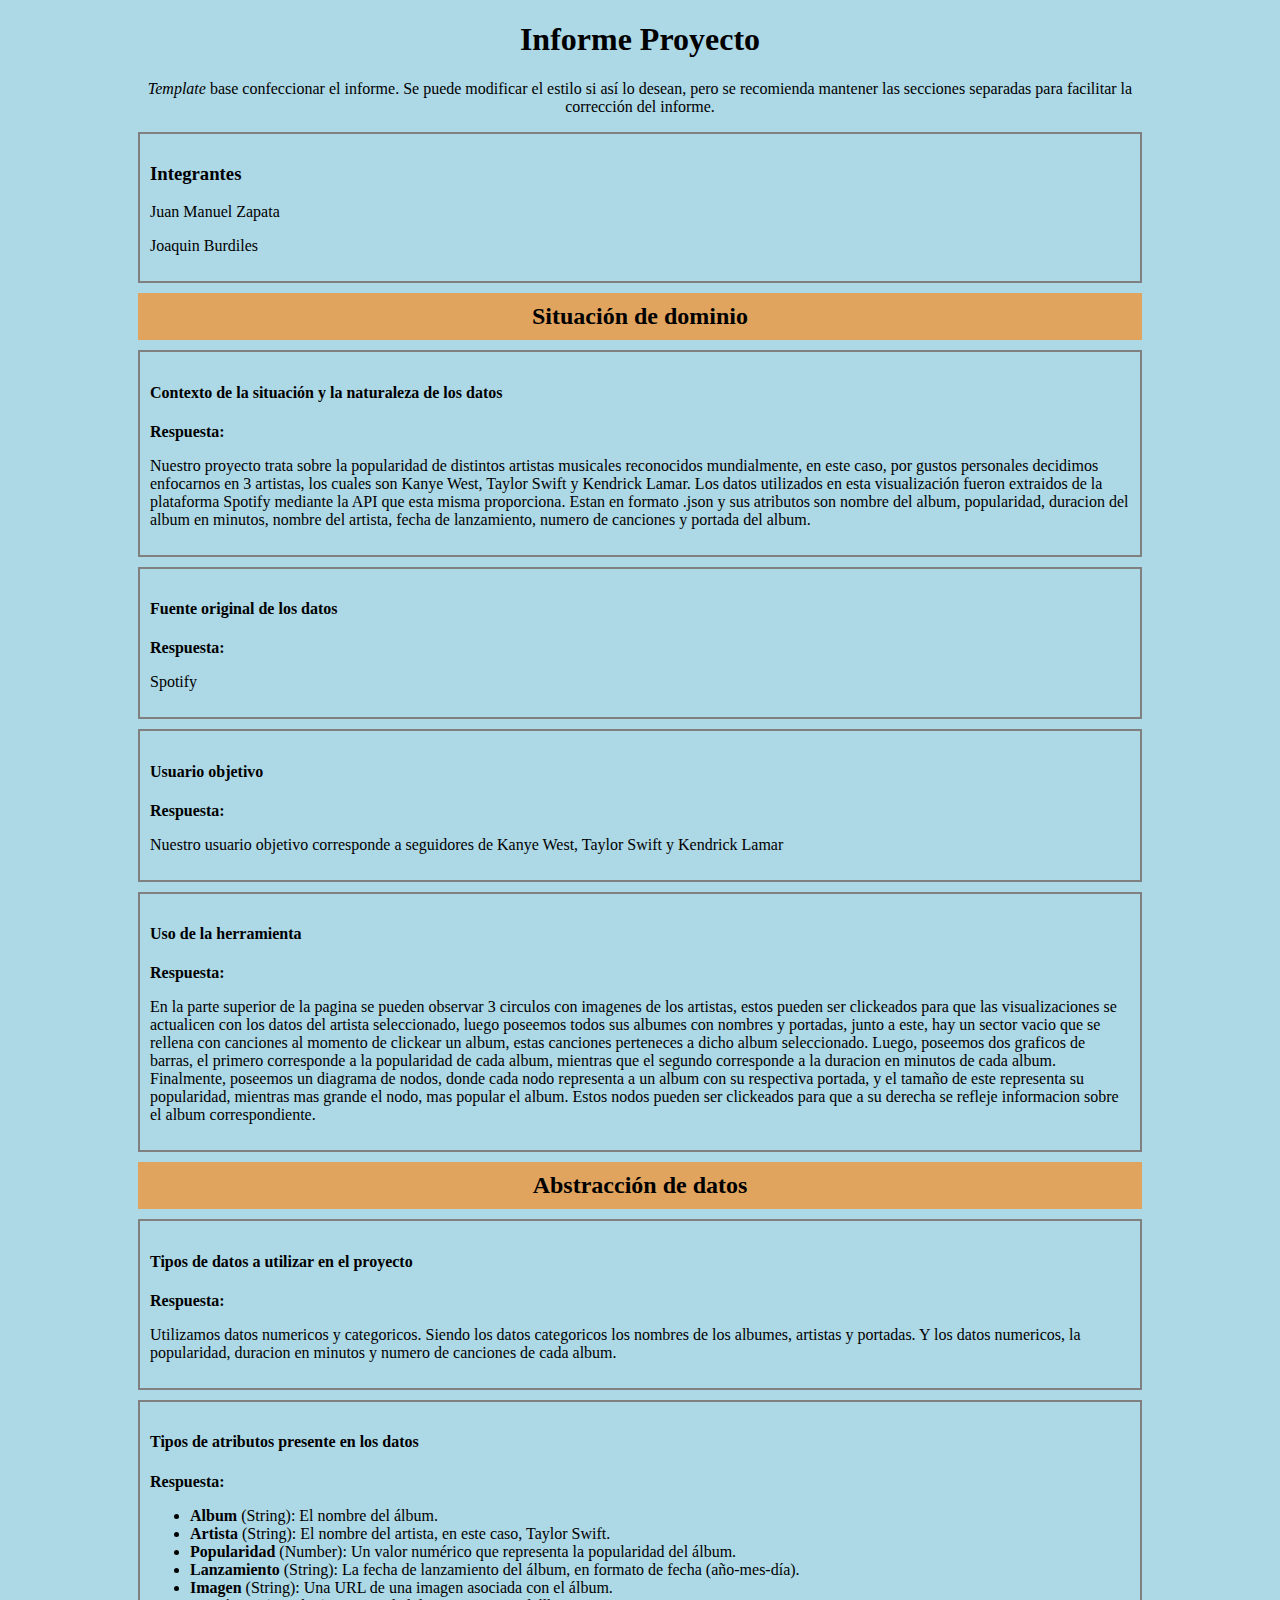
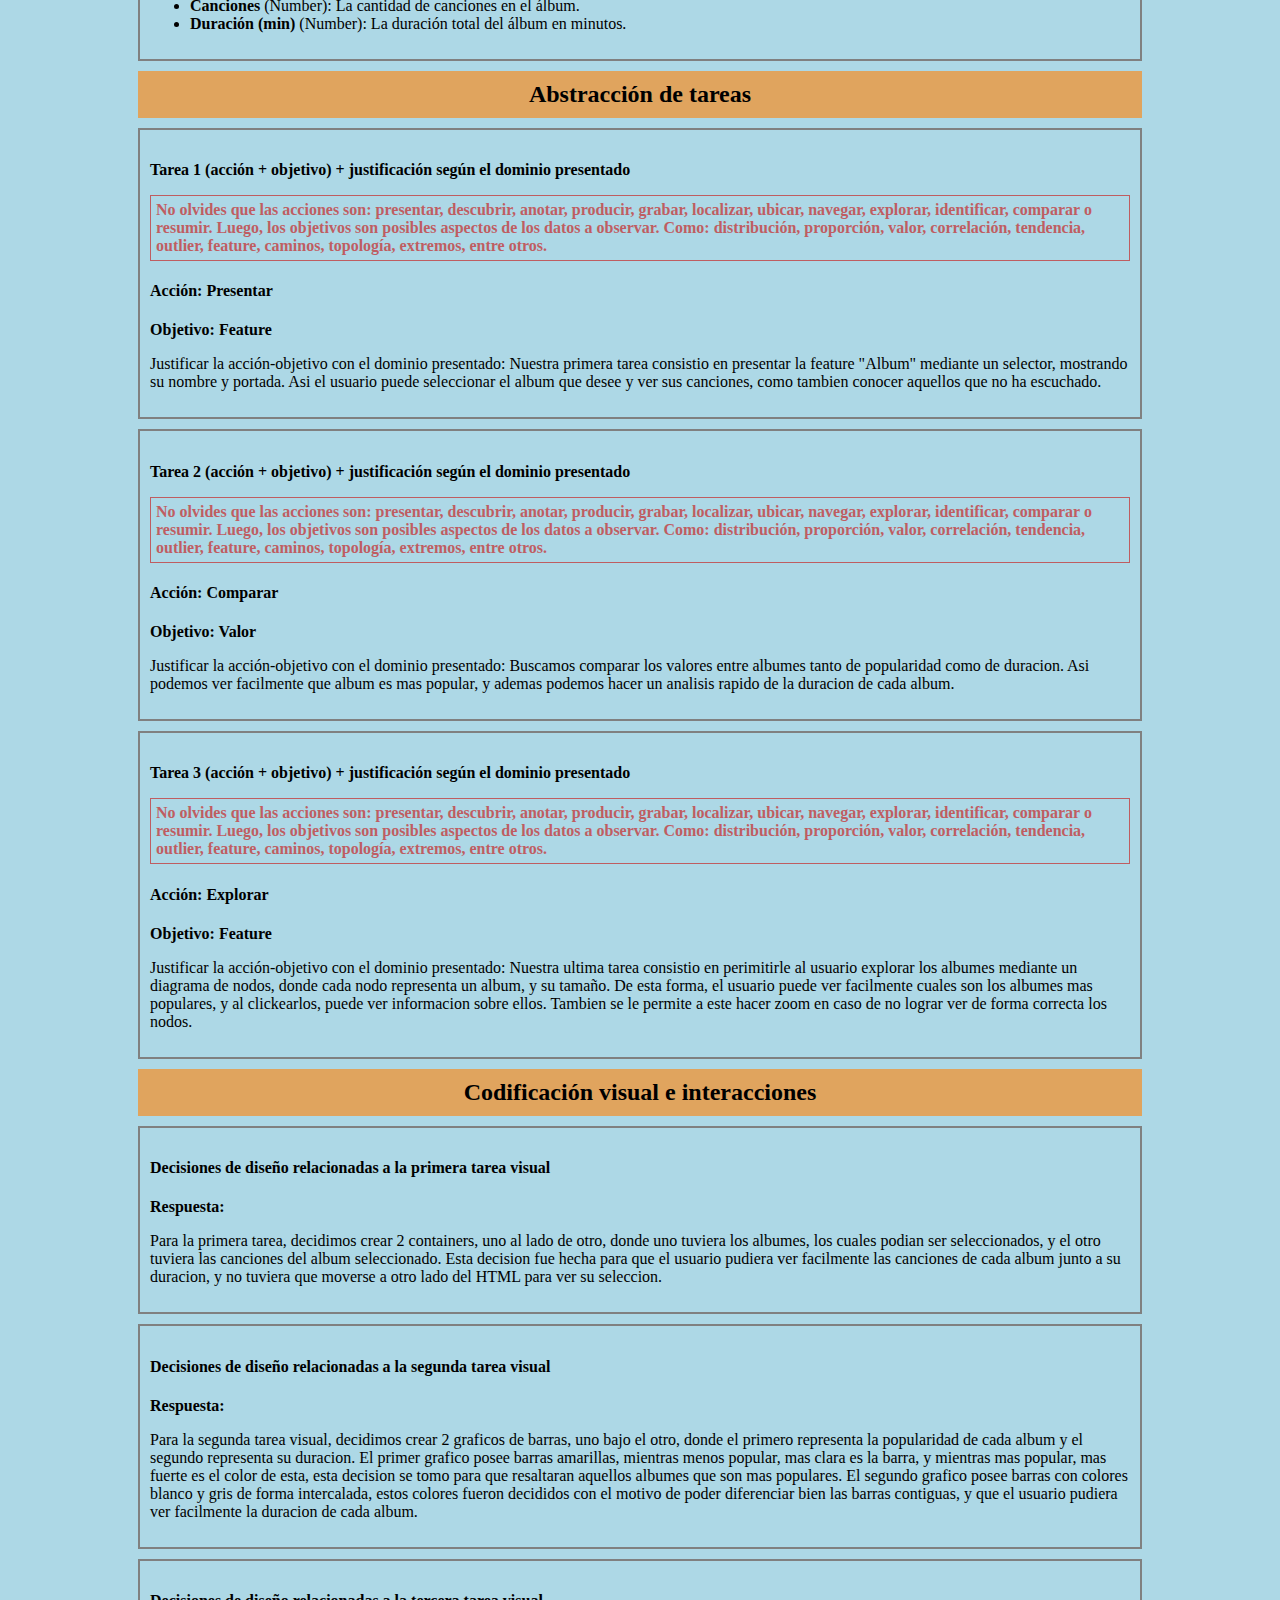
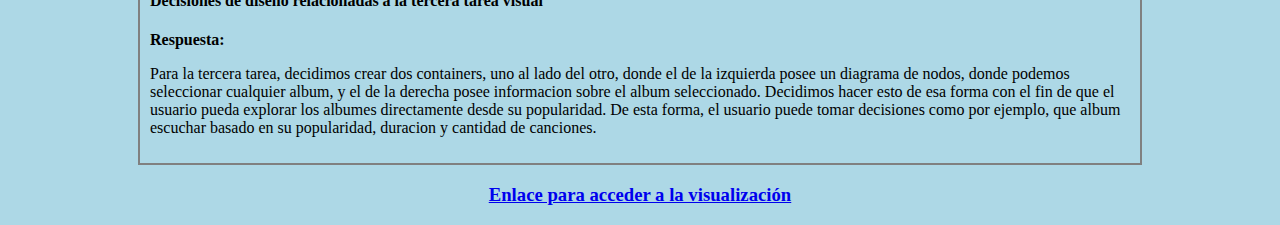
==== index.html @ ea890f92 "tamos fokin ready" ====
<!DOCTYPE html>
<html lang="en">

<head>
    <meta charset="UTF-8">
    <meta http-equiv="X-UA-Compatible" content="IE=edge">
    <meta name="viewport" content="width=device-width, initial-scale=1.0">
    <link rel="stylesheet" href="styleindex.css">
    <title>Proyecto</title>
</head>

<body>
    <div class="container">
        <h1>Informe Proyecto</h1>
        <p><i>Template</i> base confeccionar el informe. Se puede
            modificar el estilo si así lo desean, pero se recomienda
            mantener las secciones separadas para facilitar la corrección del informe.</p>

        <div class="response">
            <h3>Integrantes</h2>
                <p>Juan Manuel Zapata</p>
                <p>Joaquin Burdiles</p>
        </div>

        <div class="case">
            <h2>Situación de dominio</h2>
            <div class="response">
                <h4>Contexto de la situación y la naturaleza de los datos</h4>
                <!-- Puedes agregar los P que sean necesarios -->
                <h4>Respuesta:</h4>
                <p>
                    Nuestro proyecto trata sobre la popularidad de distintos artistas musicales
                    reconocidos mundialmente, en este caso, por gustos personales decidimos enfocarnos 
                    en 3 artistas, los cuales son Kanye West, Taylor Swift y Kendrick Lamar. Los datos
                    utilizados en esta visualización fueron extraidos de la plataforma Spotify mediante
                    la API que esta misma proporciona. Estan en formato .json y sus atributos son nombre del album, popularidad, duracion del album en minutos, nombre del artista,
                    fecha de lanzamiento, numero de canciones y portada del album.
                </p>
            </div>
            <div class="response">
                <h4>Fuente original de los datos</h4>
                <!-- Puedes agregar los P que sean necesarios -->
                <h4>Respuesta:</h4>
                <p>Spotify</p>
            </div>
            <div class="response">
                <h4>Usuario objetivo</h4>
                <!-- Puedes agregar los P que sean necesarios -->
                <h4>Respuesta:</h4>
                <p>Nuestro usuario objetivo corresponde a seguidores de Kanye West, Taylor Swift y Kendrick Lamar</p>
            </div>
            <div class="response">
                <h4>Uso de la herramienta</h4>
                <!-- Puedes agregar los P que sean necesarios -->
                <h4>Respuesta:</h4>
                <p>
                    En la parte superior de la pagina se pueden observar 3 circulos con imagenes de los artistas,
                    estos pueden ser clickeados para que las visualizaciones se actualicen con los datos del artista
                    seleccionado, luego poseemos todos sus albumes con nombres y portadas, junto a este, hay un sector vacio 
                    que se rellena con canciones al momento de clickear un album, estas canciones perteneces a dicho album seleccionado.
                    Luego, poseemos dos graficos de barras, el primero corresponde a la popularidad de cada album, mientras que el segundo
                    corresponde a la duracion en minutos de cada album. Finalmente, poseemos un diagrama de nodos, donde cada nodo representa
                    a un album con su respectiva portada, y el tamaño de este representa su popularidad, mientras mas grande el nodo, mas popular 
                    el album. Estos nodos pueden ser clickeados para que a su derecha se refleje informacion sobre el album correspondiente.
                </p>
            </div>

        </div>

        <div class="case">
            <h2>Abstracción de datos</h2>
            <div class="response">
                <h4>Tipos de datos a utilizar en el proyecto</h4>
                <!-- Puedes agregar los P que sean necesarios -->
                <h4>Respuesta:</h4>
                <p>
                    Utilizamos datos numericos y categoricos. Siendo los datos categoricos los nombres de los albumes, artistas y portadas. Y los
                    datos numericos, la popularidad, duracion en minutos y numero de canciones de cada album.
                </p>
            </div>
            <div class="response">
                <h4>Tipos de atributos presente en los datos</h4>
                <!-- Puedes agregar los P que sean necesarios -->
                <h4>Respuesta:</h4>
                <p>
                    <ul>
                        <li><strong>Album</strong> (String): El nombre del álbum.</li>
                        <li><strong>Artista</strong> (String): El nombre del artista, en este caso, Taylor Swift.</li>
                        <li><strong>Popularidad</strong> (Number): Un valor numérico que representa la popularidad del álbum.</li>
                        <li><strong>Lanzamiento</strong> (String): La fecha de lanzamiento del álbum, en formato de fecha (año-mes-día).</li>
                        <li><strong>Imagen</strong> (String): Una URL de una imagen asociada con el álbum.</li>
                        <li><strong>Canciones</strong> (Number): La cantidad de canciones en el álbum.</li>
                        <li><strong>Duración (min)</strong> (Number): La duración total del álbum en minutos.</li>
                    </ul>                      
                </p>
            </div>
        </div>

        <div class="case">
            <h2>Abstracción de tareas</h2>
            <div class="response">
                <h4>Tarea 1 (acción + objetivo) + justificación según el dominio presentado</h4>
                <p class="hint">
                    No olvides que las acciones son: presentar, descubrir, anotar, producir, grabar, localizar, ubicar,
                    navegar, explorar, identificar, comparar o resumir. Luego, los objetivos son posibles aspectos de
                    los datos a observar. Como: distribución, proporción, valor, correlación, tendencia, outlier,
                    feature, caminos, topología, extremos, entre otros.
                </p>

                <!-- Puedes agregar los P que sean necesarios -->
                <h4>Acción: Presentar</h4>
                <h4>Objetivo: Feature</h4>
                <p>Justificar la acción-objetivo con el dominio presentado: Nuestra primera tarea consistio en
                    presentar la feature "Album" mediante un selector, mostrando su nombre y portada. Asi el 
                    usuario puede seleccionar el album que desee y ver sus canciones, como tambien conocer aquellos
                    que no ha escuchado.
                 </p>
            </div>
            <div class="response">
                <h4>Tarea 2 (acción + objetivo) + justificación según el dominio presentado</h4>
                <p class="hint">
                    No olvides que las acciones son: presentar, descubrir, anotar, producir, grabar, localizar, ubicar,
                    navegar, explorar, identificar, comparar o resumir. Luego, los objetivos son posibles aspectos de
                    los datos a observar. Como: distribución, proporción, valor, correlación, tendencia, outlier,
                    feature, caminos, topología, extremos, entre otros.
                </p>

                <!-- Puedes agregar los P que sean necesarios -->
                <h4>Acción: Comparar</h4>
                <h4>Objetivo: Valor</h4>
                <p>Justificar la acción-objetivo con el dominio presentado: Buscamos comparar los valores entre albumes
                    tanto de popularidad como de duracion. Asi podemos ver facilmente que album es mas popular, y ademas
                    podemos hacer un analisis rapido de la duracion de cada album.
                 </p>
            </div>
            <div class="response">
                <h4>Tarea 3 (acción + objetivo) + justificación según el dominio presentado</h4>
                <p class="hint">
                    No olvides que las acciones son: presentar, descubrir, anotar, producir, grabar, localizar, ubicar,
                    navegar, explorar, identificar, comparar o resumir. Luego, los objetivos son posibles aspectos de
                    los datos a observar. Como: distribución, proporción, valor, correlación, tendencia, outlier,
                    feature, caminos, topología, extremos, entre otros.
                </p>

                <!-- Puedes agregar los P que sean necesarios -->
                <h4>Acción: Explorar</h4>
                <h4>Objetivo: Feature</h4>
                <p>Justificar la acción-objetivo con el dominio presentado: Nuestra ultima tarea consistio en  perimitirle 
                    al usuario explorar los albumes mediante un diagrama de nodos, donde cada nodo representa un album, y su tamaño.
                    De esta forma, el usuario puede ver facilmente cuales son los albumes mas populares, y al clickearlos, puede ver
                    informacion sobre ellos. Tambien se le permite a este hacer zoom en caso de no lograr ver de forma correcta los nodos.
                </p>
            </div>
        </div>

        <div class="case">
            <h2>Codificación visual e interacciones</h2>
            <div class="response">
                <h4>Decisiones de diseño relacionadas a la primera tarea visual</h4>
                <!-- Puedes agregar los P que sean necesarios -->
                <h4>Respuesta:</h4>
                <p>
                    Para la primera tarea, decidimos crear 2 containers, uno al lado de otro, donde uno tuviera
                    los albumes, los cuales podian ser seleccionados, y el otro tuviera las canciones del album
                    seleccionado. Esta decision fue hecha para que el usuario pudiera ver facilmente las canciones
                    de cada album junto a su duracion, y no tuviera que moverse a otro lado del HTML para ver su seleccion.
                </p>
            </div>
            <div class="response">
                <h4>Decisiones de diseño relacionadas a la segunda tarea visual</h4>
                <!-- Puedes agregar los P que sean necesarios -->
                <h4>Respuesta:</h4>
                <p>
                    Para la segunda tarea visual, decidimos crear 2 graficos de barras, uno bajo el otro, donde el primero
                    representa la popularidad de cada album y el segundo representa su duracion. El primer grafico posee barras
                    amarillas, mientras menos popular, mas clara es la barra, y mientras mas popular, mas fuerte es el color de esta,
                    esta decision se tomo para que resaltaran aquellos albumes que son mas populares. El segundo grafico posee barras
                    con colores blanco y gris de forma intercalada, estos colores fueron decididos con el motivo de poder diferenciar
                    bien las barras contiguas, y que el usuario pudiera ver facilmente la duracion de cada album.
                </p>
            </div>
            <div class="response">
                <h4>Decisiones de diseño relacionadas a la tercera tarea visual</h4>
                <!-- Puedes agregar los P que sean necesarios -->
                <h4>Respuesta:</h4>
                <p>
                    Para la tercera tarea, decidimos crear dos containers, uno al lado del otro, donde el de la izquierda posee
                    un diagrama de nodos, donde podemos seleccionar cualquier album, y el de la derecha posee informacion sobre
                    el album seleccionado. Decidimos hacer esto de esa forma con el fin de que el usuario pueda explorar los albumes
                    directamente desde su popularidad. De esta forma, el usuario puede tomar decisiones como por ejemplo, que album escuchar
                    basado en su popularidad, duracion y cantidad de canciones.
                </p>
            </div>
        </div>

        <div class="case">
            <h3>
                <a href="vis.html">Enlace para acceder a la visualización</a>
            </h3>
        </div>

</body>

</html>
---- styleindex.css ----
body {
    margin: 0 auto;
    /* Puedes cambiar el color de fondo (background-color) si lo deseas */
    background-color: lightblue;
    max-width: 80%;
    min-width: 500px;
    text-align: center;
}

.case h2 {
    /* Puedes cambiar el color de fondo (background-color) si lo deseas */
    background-color: #e0a45e;
    padding: 10px;
    margin: 10px;
}

.response {
    text-align: start;
    border: solid gray 2px;
    padding: 10px;
    margin: 10px;
}

.response h5 {
    margin: 0px;
    color: rgb(57, 57, 57);
}

.response h4 {
    margin-bottom: 0px;
}

.img {
    max-width: 800px;
    display: inline-flex;
    justify-content: center;
    margin: 10px;
}

img{
    width: 100%;
    height: auto;
}

.hint{
    opacity: 0.7;
    color: rgb(200, 42, 42);
    border: 1px solid;
    padding: 5px;
    font-weight: bolder;
}
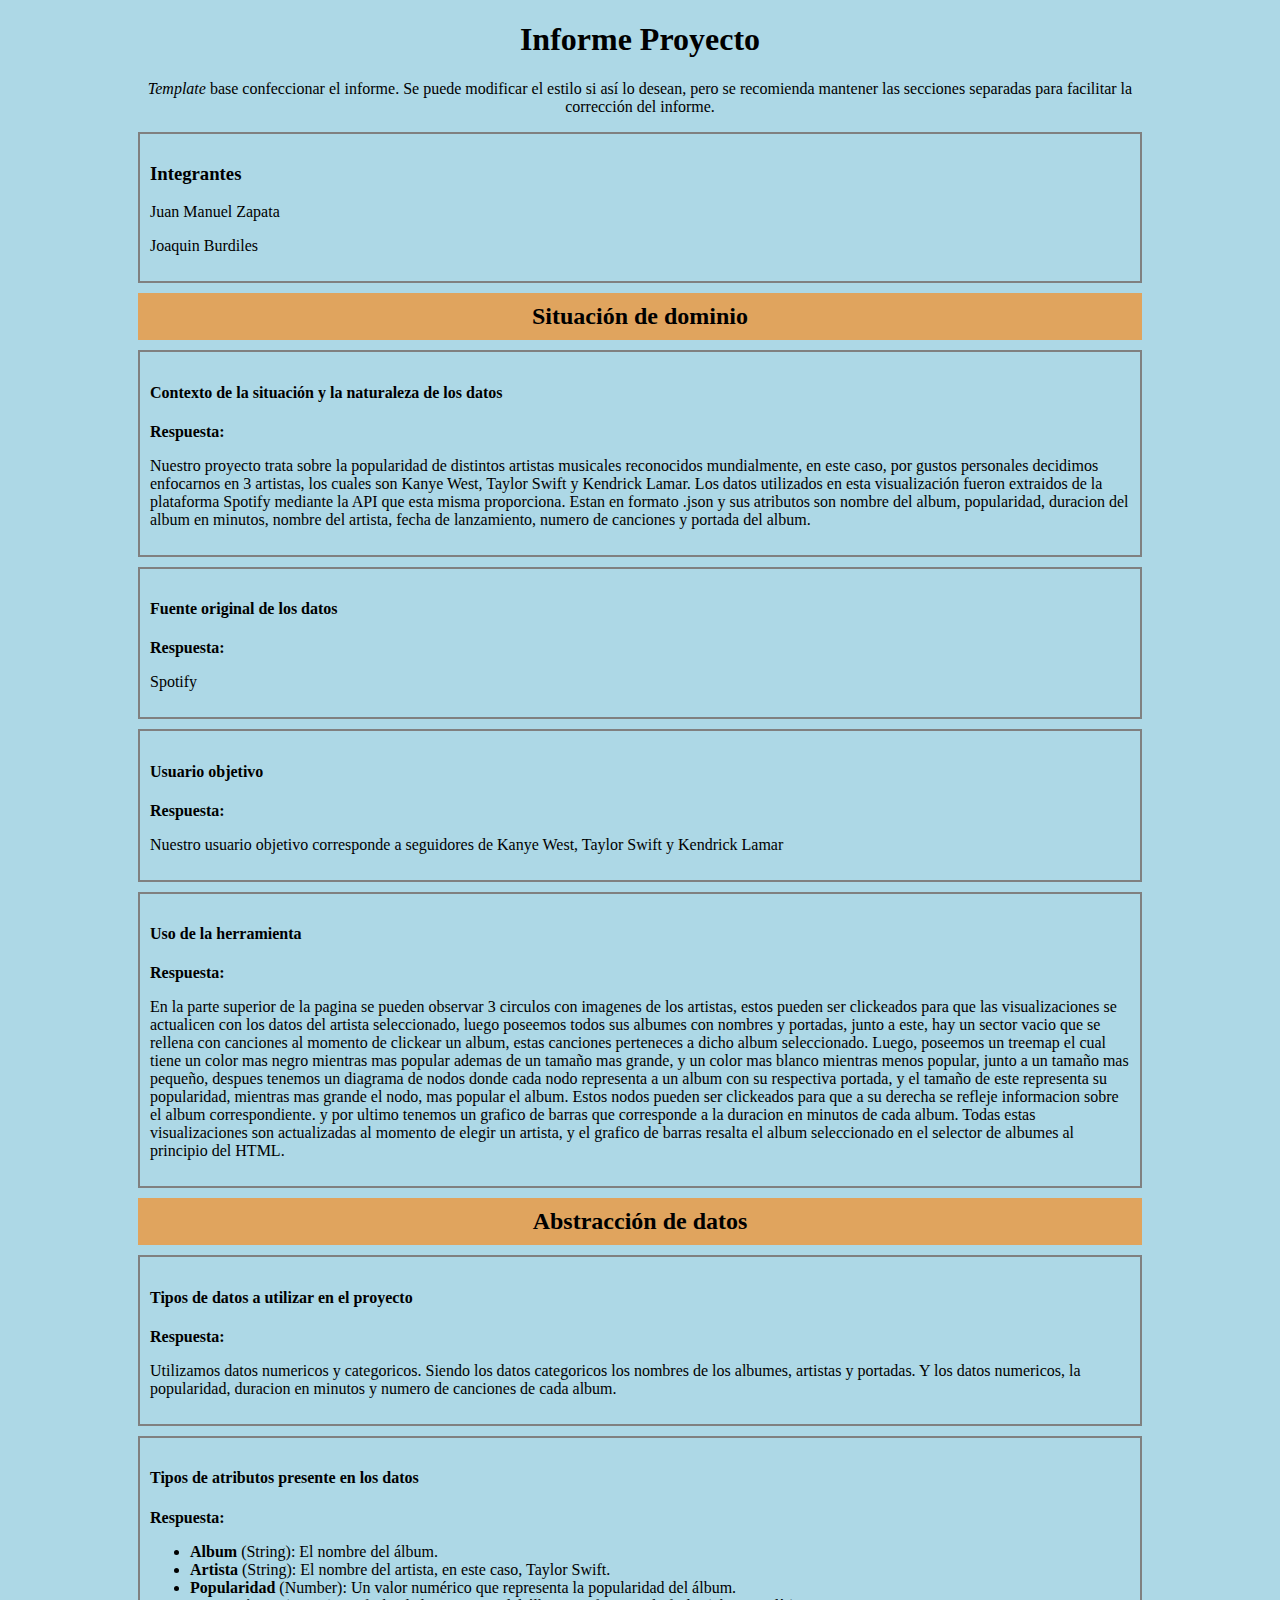
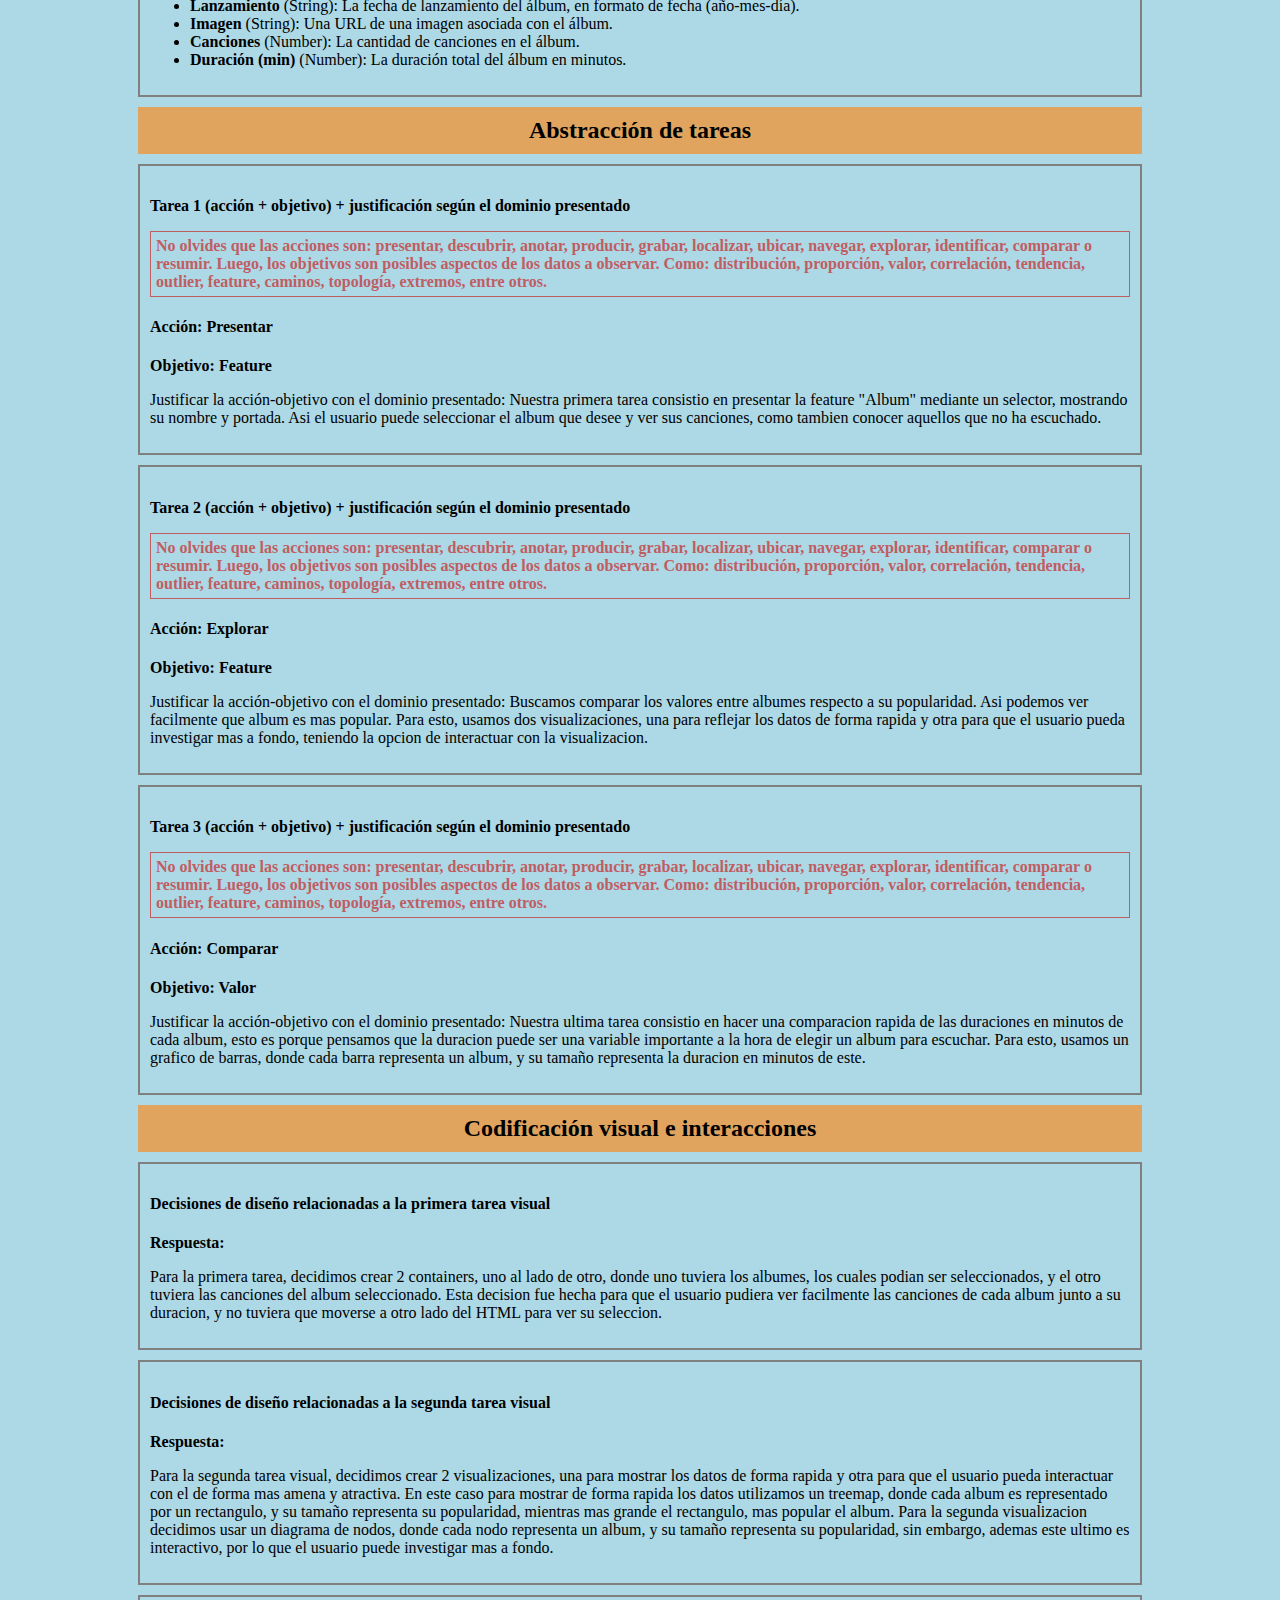
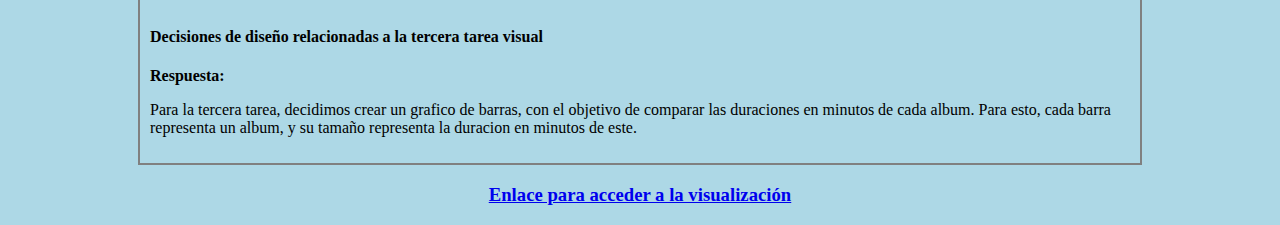
==== commit 96f7890b: "g" ====
--- a/index.html
+++ b/index.html
@@ -58,11 +58,12 @@
                     estos pueden ser clickeados para que las visualizaciones se actualicen con los datos del artista
                     seleccionado, luego poseemos todos sus albumes con nombres y portadas, junto a este, hay un sector vacio 
                     que se rellena con canciones al momento de clickear un album, estas canciones perteneces a dicho album seleccionado.
-                    Luego, poseemos dos graficos de barras, el primero corresponde a la popularidad de cada album, mientras que el segundo
-                    corresponde a la duracion en minutos de cada album. Finalmente, poseemos un diagrama de nodos, donde cada nodo representa
+                    Luego, poseemos un treemap el cual tiene un color mas negro mientras mas popular ademas de un tamaño mas grande, y 
+                    un color mas blanco mientras menos popular, junto a un tamaño mas pequeño, despues tenemos un diagrama de nodos donde cada nodo representa
                     a un album con su respectiva portada, y el tamaño de este representa su popularidad, mientras mas grande el nodo, mas popular 
-                    el album. Estos nodos pueden ser clickeados para que a su derecha se refleje informacion sobre el album correspondiente.
-                </p>
+                    el album. Estos nodos pueden ser clickeados para que a su derecha se refleje informacion sobre el album correspondiente. y
+                    por ultimo tenemos un grafico de barras que corresponde a la duracion en minutos de cada album. Todas estas visualizaciones son
+                    actualizadas al momento de elegir un artista, y el grafico de barras resalta el album seleccionado en el selector de albumes al principio del HTML.
             </div>
 
         </div>
@@ -126,11 +127,12 @@
                 </p>
 
                 <!-- Puedes agregar los P que sean necesarios -->
-                <h4>Acción: Comparar</h4>
-                <h4>Objetivo: Valor</h4>
+                <h4>Acción: Explorar</h4>
+                <h4>Objetivo: Feature</h4>
                 <p>Justificar la acción-objetivo con el dominio presentado: Buscamos comparar los valores entre albumes
-                    tanto de popularidad como de duracion. Asi podemos ver facilmente que album es mas popular, y ademas
-                    podemos hacer un analisis rapido de la duracion de cada album.
+                    respecto a su popularidad. Asi podemos ver facilmente que album es mas popular. Para esto, usamos dos
+                    visualizaciones, una para reflejar los datos de forma rapida y otra para que el usuario pueda investigar
+                    mas a fondo, teniendo la opcion de interactuar con la visualizacion.
                  </p>
             </div>
             <div class="response">
@@ -143,12 +145,12 @@
                 </p>
 
                 <!-- Puedes agregar los P que sean necesarios -->
-                <h4>Acción: Explorar</h4>
-                <h4>Objetivo: Feature</h4>
-                <p>Justificar la acción-objetivo con el dominio presentado: Nuestra ultima tarea consistio en  perimitirle 
-                    al usuario explorar los albumes mediante un diagrama de nodos, donde cada nodo representa un album, y su tamaño.
-                    De esta forma, el usuario puede ver facilmente cuales son los albumes mas populares, y al clickearlos, puede ver
-                    informacion sobre ellos. Tambien se le permite a este hacer zoom en caso de no lograr ver de forma correcta los nodos.
+                <h4>Acción: Comparar</h4>
+                <h4>Objetivo: Valor</h4>
+                <p>Justificar la acción-objetivo con el dominio presentado: Nuestra ultima tarea consistio en hacer una comparacion
+                    rapida de las duraciones en minutos de cada album, esto es porque pensamos que la duracion puede ser una variable
+                    importante a la hora de elegir un album para escuchar. Para esto, usamos un grafico de barras, donde cada barra
+                    representa un album, y su tamaño representa la duracion en minutos de este.
                 </p>
             </div>
         </div>
@@ -171,12 +173,12 @@
                 <!-- Puedes agregar los P que sean necesarios -->
                 <h4>Respuesta:</h4>
                 <p>
-                    Para la segunda tarea visual, decidimos crear 2 graficos de barras, uno bajo el otro, donde el primero
-                    representa la popularidad de cada album y el segundo representa su duracion. El primer grafico posee barras
-                    amarillas, mientras menos popular, mas clara es la barra, y mientras mas popular, mas fuerte es el color de esta,
-                    esta decision se tomo para que resaltaran aquellos albumes que son mas populares. El segundo grafico posee barras
-                    con colores blanco y gris de forma intercalada, estos colores fueron decididos con el motivo de poder diferenciar
-                    bien las barras contiguas, y que el usuario pudiera ver facilmente la duracion de cada album.
+                    Para la segunda tarea visual, decidimos crear 2 visualizaciones, una para mostrar los datos de forma rapida
+                    y otra para que el usuario pueda interactuar con el de forma mas amena y atractiva. En este caso para mostrar
+                    de forma rapida los datos utilizamos un treemap, donde cada album es representado por un rectangulo, y su tamaño
+                    representa su popularidad, mientras mas grande el rectangulo, mas popular el album. Para la segunda visualizacion
+                    decidimos usar un diagrama de nodos, donde cada nodo representa un album, y su tamaño representa su popularidad,
+                    sin embargo, ademas este ultimo es interactivo, por lo que el usuario puede investigar mas a fondo.
                 </p>
             </div>
             <div class="response">
@@ -184,11 +186,8 @@
                 <!-- Puedes agregar los P que sean necesarios -->
                 <h4>Respuesta:</h4>
                 <p>
-                    Para la tercera tarea, decidimos crear dos containers, uno al lado del otro, donde el de la izquierda posee
-                    un diagrama de nodos, donde podemos seleccionar cualquier album, y el de la derecha posee informacion sobre
-                    el album seleccionado. Decidimos hacer esto de esa forma con el fin de que el usuario pueda explorar los albumes
-                    directamente desde su popularidad. De esta forma, el usuario puede tomar decisiones como por ejemplo, que album escuchar
-                    basado en su popularidad, duracion y cantidad de canciones.
+                    Para la tercera tarea, decidimos crear un grafico de barras, con el objetivo de comparar las duraciones en minutos
+                    de cada album. Para esto, cada barra representa un album, y su tamaño representa la duracion en minutos de este.
                 </p>
             </div>
         </div>
--- a/styleindex.css
+++ b/styleindex.css
@@ -1,6 +1,5 @@
 body {
     margin: 0 auto;
-    /* Puedes cambiar el color de fondo (background-color) si lo deseas */
     background-color: lightblue;
     max-width: 80%;
     min-width: 500px;
@@ -8,7 +7,6 @@
 }
 
 .case h2 {
-    /* Puedes cambiar el color de fondo (background-color) si lo deseas */
     background-color: #e0a45e;
     padding: 10px;
     margin: 10px;
